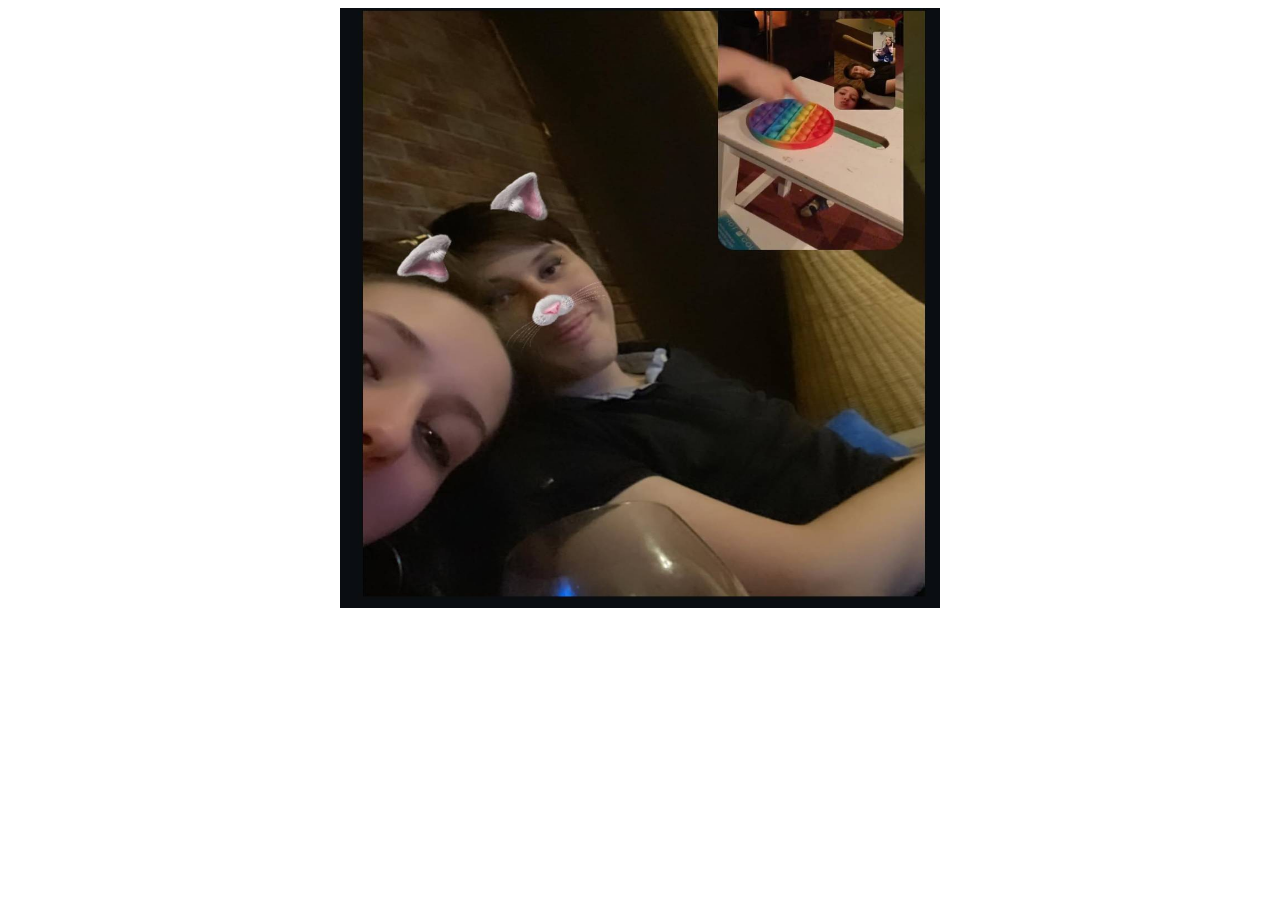
==== debatovani/index.html @ 82575fb4 "Update index.html" ====
<html>
  <head>
    <meta charset="UTF-8">
      <title>BROLŠAN BUZERNAT</title>
      <link rel="icon" type="image/x-icon" href="kocicka.ico">
    <meta name="viewport" content="width=device-width, initial-scale=1.0">
</head>
  
<body>
  <div style="text-align: center;">
    <a href="honza.jpg" download="honza">
      <img src="kocicak.jpg" alt="Kocicanda" width="600" height="600">
    </a>
  </div>
</body>
  
</html>
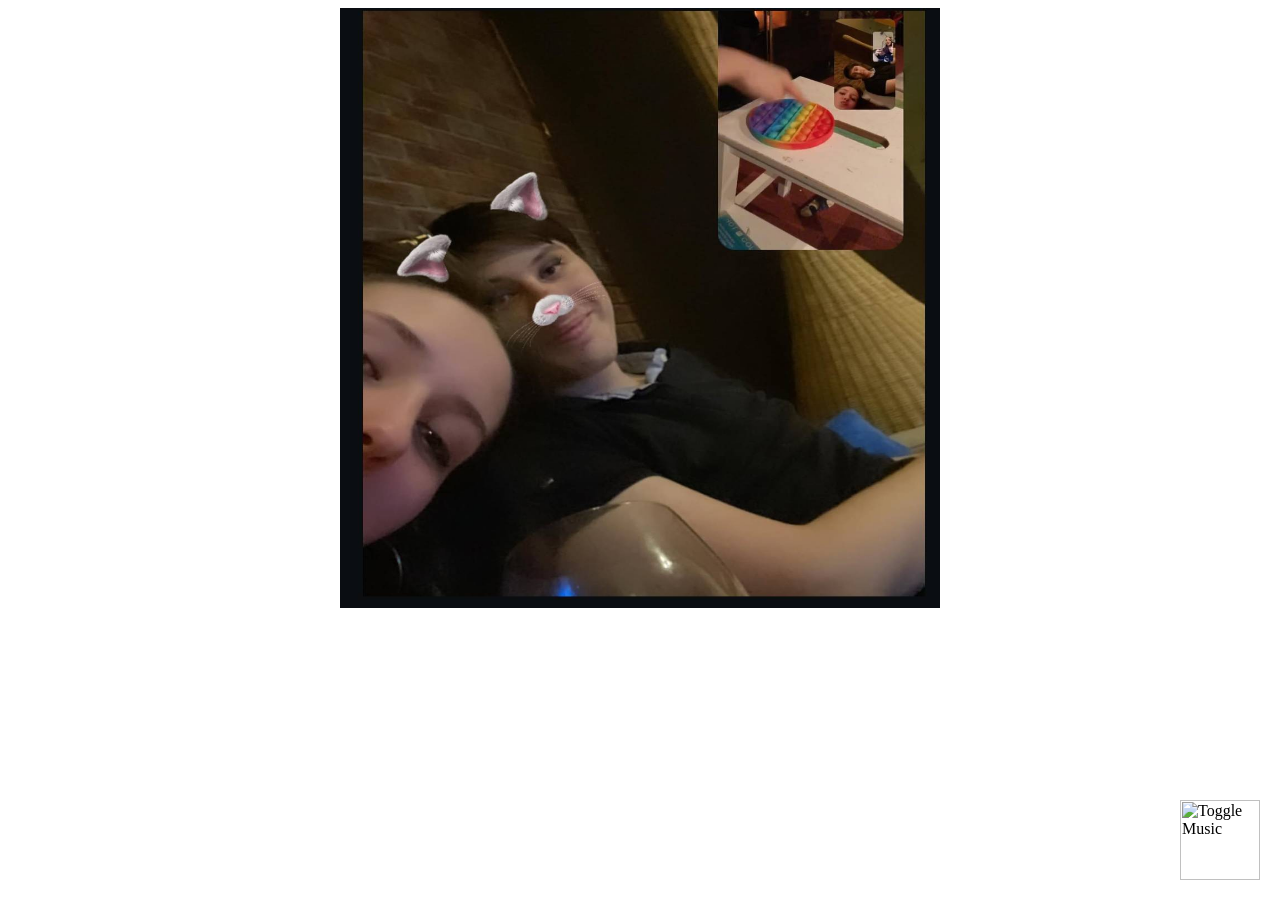
==== commit 13594c76: "Update index.html" ====
--- a/debatovani/index.html
+++ b/debatovani/index.html
@@ -4,14 +4,43 @@
       <title>BROLŠAN BUZERNAT</title>
       <link rel="icon" type="image/x-icon" href="kocicka.ico">
     <meta name="viewport" content="width=device-width, initial-scale=1.0">
+    <style>
+    #music-toggle {
+      position: fixed;
+      bottom: 20px;
+      right: 20px;
+      width: 80px;
+      cursor: pointer;
+      z-index: 1000;
+    }
+  </style>
 </head>
   
 <body>
+<audio id="music-player" src="hudba.mp3" preload="auto"></audio>
+ <img id="music-toggle" src="sabrina.jpg" alt="Toggle Music">
+  
   <div style="text-align: center;">
     <a href="honza.jpg" download="honza">
       <img src="kocicak.jpg" alt="Kocicanda" width="600" height="600">
     </a>
   </div>
+<script>
+    const player = document.getElementById("music-player");
+    const button = document.getElementById("music-toggle");
+
+    let isPlaying = false;
+
+    button.addEventListener("click", () => {
+      if (isPlaying) {
+        player.pause();
+      } else {
+        player.play();
+      }
+      isPlaying = !isPlaying;
+    });
+  </script>
+  
 </body>
   
 </html>
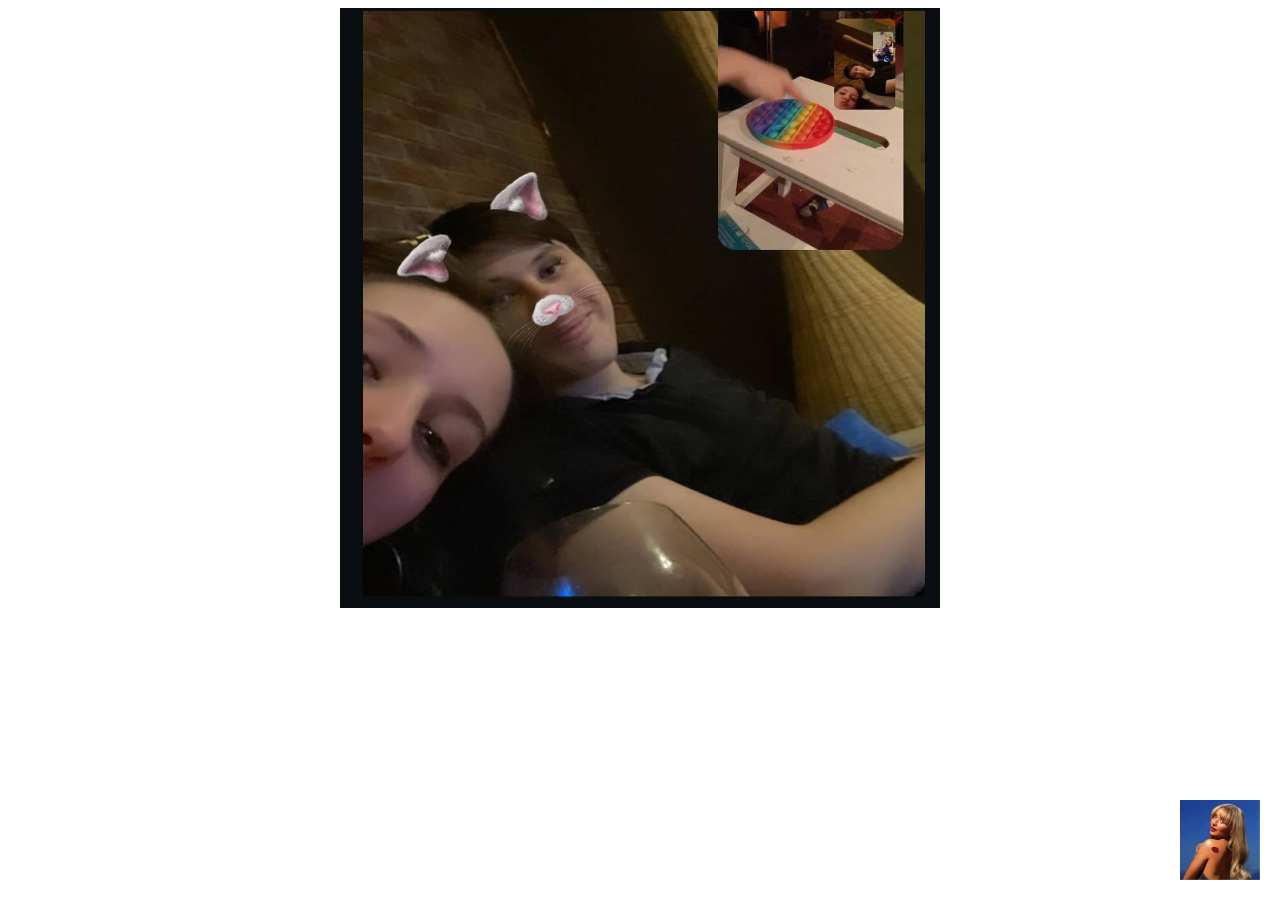
==== commit 0ed77e06: "Update index.html" ====
--- a/debatovani/index.html
+++ b/debatovani/index.html
@@ -21,7 +21,7 @@
  <img id="music-toggle" src="sabrina.jpg" alt="Toggle Music">
   
   <div style="text-align: center;">
-    <a href="honza.jpg" download="honza">
+    <a href="honza.jpg" href="honzisu" download="honza">
       <img src="kocicak.jpg" alt="Kocicanda" width="600" height="600">
     </a>
   </div>
